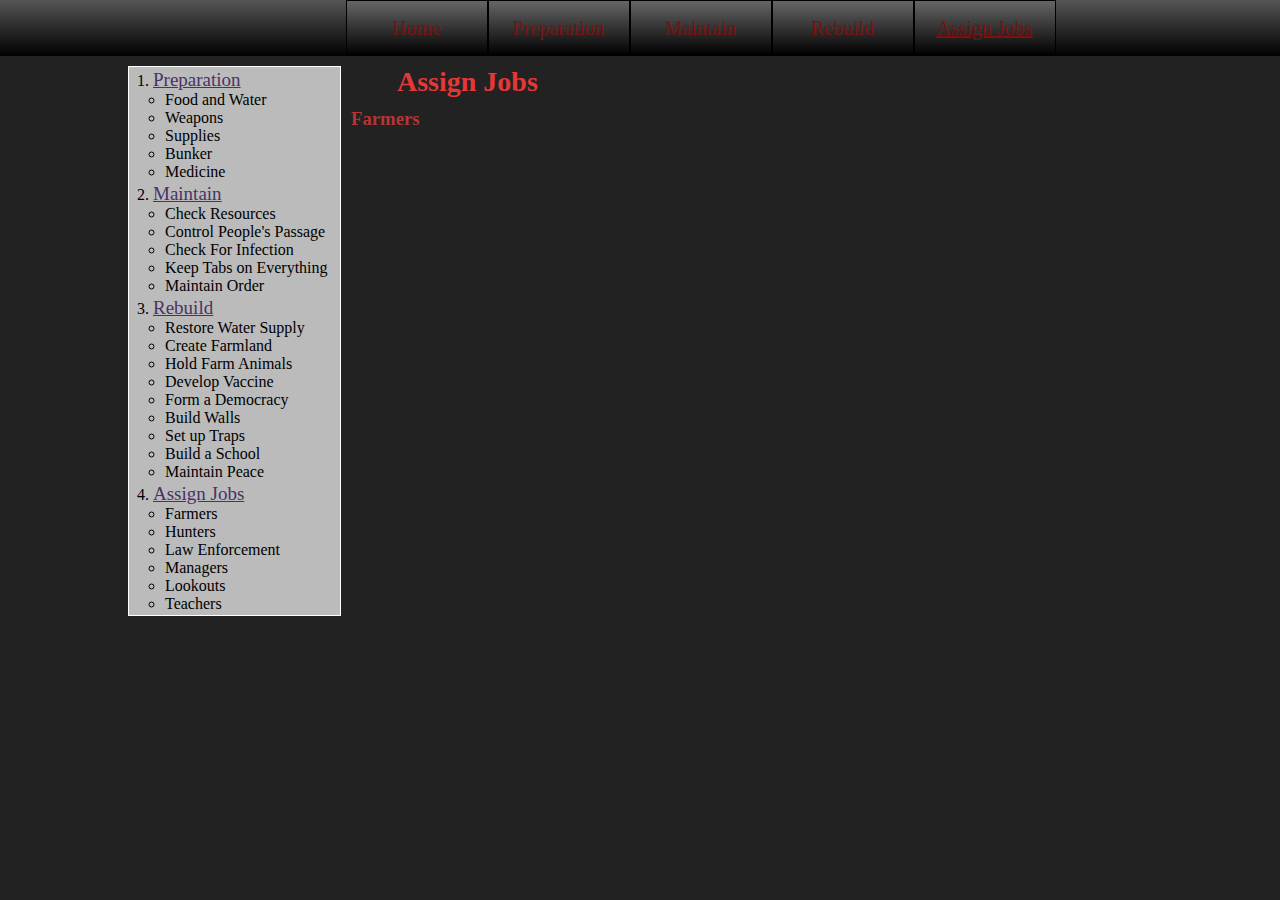
==== pages/assign-jobs.html @ a9bb19b0 "design" ====
<!DOCTYPE html>
<html>
<head>
	<title>Zombie Apocalypse Survival</title>
	<link rel="stylesheet" type="text/css" href="../style.css">
</head>
<body>
	<!-- header BEGIN -->
	<div id="header">
		<div id="buttons">
			<div class="button">
				<a href="../index.html">Home</a>
			</div>
			<div class="button">
				<a href="preparation.html">Preparation</a>
			</div>
			<div class="button">
				<a href="maintain.html">Maintain</a>
			</div>
			<div class="button">
				<a href="rebuild.html">Rebuild</a>
			</div>
			<div class="button">
				<a href="assign-jobs.html" id="selected">Assign Jobs</a>
			</div>
		</div>
		<div style="clear: both;"></div>
	</div>

	<!-- content BEGIN -->
	<div id="content">
		<div id="table-of-contents">
			<ol>
				<li><a href="preparation.html">Preparation</a>
					<ul>
						<li>Food and Water</li>
						<li>Weapons</li>
						<li>Supplies</li>
						<li>Bunker</li>
						<li>Medicine</li>
					</ul>
				</li>
				<li><a href="maintain.html">Maintain</a>
					<ul>
						<li>Check Resources</li>
						<li>Control People's Passage</li>
						<li>Check For Infection</li>
						<li>Keep Tabs on Everything</li>
						<li>Maintain Order</li>
					</ul>
				</li>
				<li><a href="rebuild.html">Rebuild</a>
					<ul>
						<li>Restore Water Supply</li>
						<li>Create Farmland</li>
						<li>Hold Farm Animals</li>
						<li>Develop Vaccine</li>
						<li>Form a Democracy</li>
						<li>Build Walls</li>
						<li>Set up Traps</li>
						<li>Build a School</li>
						<li>Maintain Peace</li>
					</ul>
				</li>
				<li><a href="assign-jobs.html">Assign Jobs</a>
					<ul>
						<li>Farmers</li>
						<li>Hunters</li>
						<li>Law Enforcement</li>
						<li>Managers</li>
						<li>Lookouts</li>
						<li>Teachers</li>
					</ul>
				</li>
			</ol>
		</div>
		<div id="paragraphs">
			<h2>Assign Jobs</h2>
			<h3>Farmers</h3>
			<p></p>
		</div>
	</div>

	<!-- footer BEGIN -->
	<div id="footer">
	</div>
</body>
</html>
---- style.css ----
* {
    margin: 0;
    padding: 0;
}

body {
	background-color: #222;
}

#header {
	margin-bottom: 10px;
	width: 100%;
	/*height: 51px;*/
	height: auto;
	/*background-color: #622;*/
	background-color: #353535;

	background: -webkit-linear-gradient(#555, #000); /* For Safari 5.1 to 6.0 */
	background: -o-linear-gradient(#555, #000); /* For Opera 11.1 to 12.0 */
	background: -moz-linear-gradient(#555, #000); /* For Firefox 3.6 to 15 */
	background: linear-gradient(#555, #000); /* Standard syntax */
}

#header #buttons {
    text-align: center;
	padding-left: 27%;
}

#header input {
	padding: 16px 0px 15px 0px;
	width: 140px;
	background-color: #444;
	border-width: 1px;
	border-style: solid;
	border-color: #000;
	font-size: 20px;
	color: #7A1212;
	float: left;
	margin: auto;

	background: -webkit-linear-gradient(#666, #000); /* For Safari 5.1 to 6.0 */
	background: -o-linear-gradient(#666, #000); /* For Opera 11.1 to 12.0 */
	background: -moz-linear-gradient(#666, #000); /* For Firefox 3.6 to 15 */
	background: linear-gradient(#666, #000); /* Standard syntax */
}

#header .button {
	/*float: left;
	/*padding: 16px 20px 15px 20px;
	/*height: 29px;*/
	/*padding: 16px 0px 15px 0px;
	width: 120px;
	background-color: #444;
	border-width: 1px;
	border-style: solid;
	border-color: #000;*/
}

#header .button a {
	text-decoration: none;

	padding: 16px 0px 15px 0px;
	width: 140px;
	background-color: #444;
	border-width: 1px;
	border-style: solid;
	border-color: #000;
	font-size: 20px;
	color: #7A1212;
	float: left;
	margin: auto;

	background: -webkit-linear-gradient(#666, #000); /* For Safari 5.1 to 6.0 */
	background: -o-linear-gradient(#666, #000); /* For Opera 11.1 to 12.0 */
	background: -moz-linear-gradient(#666, #000); /* For Firefox 3.6 to 15 */
	background: linear-gradient(#666, #000); /* Standard syntax */
}

#header .button a:hover {
	color: #e11;
	/*text-decoration: underline;*/

	background: -webkit-linear-gradient(#6B6B6B, #050505); /* For Safari 5.1 to 6.0 */
	background: -o-linear-gradient(#6B6B6B, #050505); /* For Opera 11.1 to 12.0 */
	background: -moz-linear-gradient(#6B6B6B, #050505); /* For Firefox 3.6 to 15 */
	background: linear-gradient(#6B6B6B, #050505); /* Standard syntax */
}

#header .button #selected {
	text-decoration: underline;
}

#content {
	margin: auto;
	padding-left: 10%;
}

#paragraphs {
	margin-left: 235px;
	padding-right: 10px;
}

#content h2 {
	margin: 0px 0px 10px 34px;
	font-size: 28px;
	color: #E63737;
}

#content h3 {
	margin: 0px 0px 0px -12px;
	color: #b53535;
}

#content p {
	display: block;
	margin: 0px 28px 5px 0px;
	/*margin-top: 1em;
	margin-bottom: 1em;
	margin-left: 0;
	margin-right: 0;*/
	padding-right: 100px;
    text-indent: 40px;
    color: #e27a7a;
}

#table-of-contents {
	float: left;
	/*width: 15%;*/
	width: 211px;
	border-style: solid;
	border-width: 1px;
	border-color: #fff;
	background-color: #bbb;
}

#table-of-contents a {
	font-size: 19px;
	color: #4a3267;
}

#table-of-contents a:visited {
	color: #4a3267;
}

#table-of-contents a:hover {
	color: #727dd4;
}

#table-of-contents ol {
	margin: 2px 2px 0px 24px;
}

#table-of-contents ul {
	margin: 0px 0px 2px 12px;
}
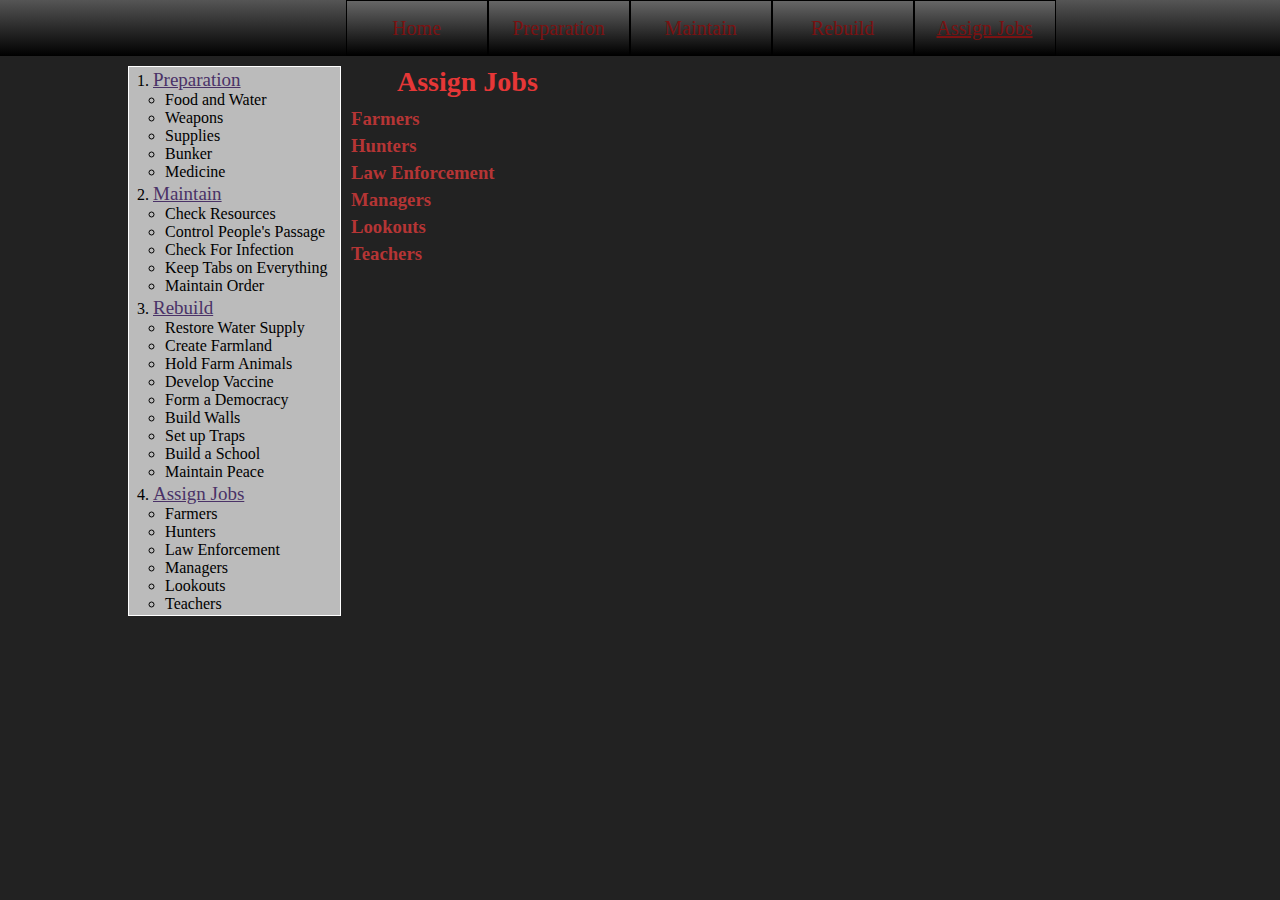
==== commit 414fb799: "merging" ====
--- a/pages/assign-jobs.html
+++ b/pages/assign-jobs.html
@@ -78,6 +78,16 @@
 			<h2>Assign Jobs</h2>
 			<h3>Farmers</h3>
 			<p></p>
+			<h3>Hunters</h3>
+			<p></p>
+			<h3>Law Enforcement</h3>
+			<p></p>
+			<h3>Managers</h3>
+			<p></p>
+			<h3>Lookouts</h3>
+			<p></p>
+			<h3>Teachers</h3>
+			<p></p>
 		</div>
 	</div>
 
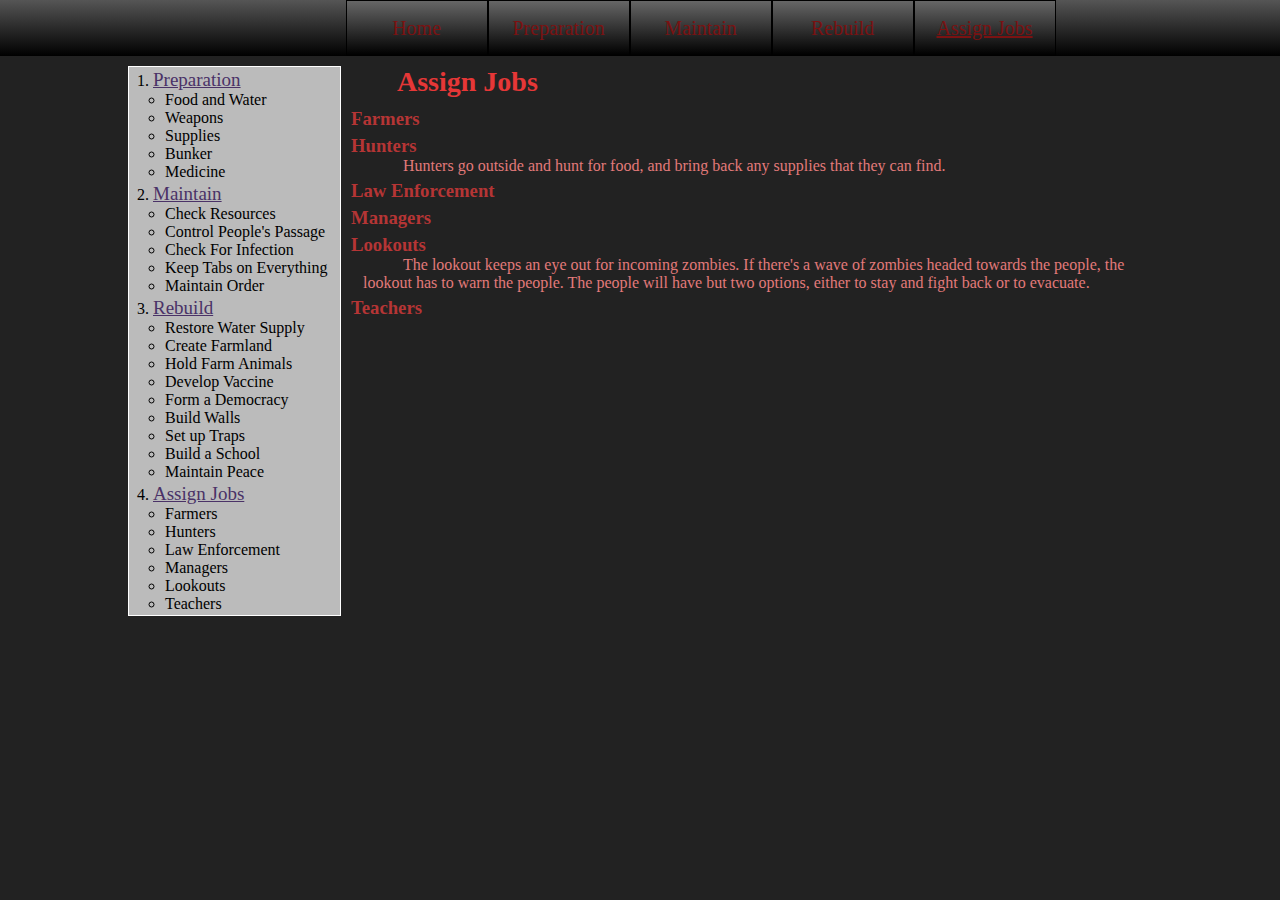
==== commit 5c615a35: "Assign Jobs Started" ====
--- a/pages/assign-jobs.html
+++ b/pages/assign-jobs.html
@@ -79,13 +79,13 @@
 			<h3>Farmers</h3>
 			<p></p>
 			<h3>Hunters</h3>
-			<p></p>
+			<p>Hunters go outside and hunt for food, and bring back any supplies that they can find.</p>
 			<h3>Law Enforcement</h3>
 			<p></p>
 			<h3>Managers</h3>
 			<p></p>
 			<h3>Lookouts</h3>
-			<p></p>
+			<p>The lookout keeps an eye out for incoming zombies. If there's a wave of zombies headed towards the people, the lookout has to warn the people. The people will have but two options, either to stay and fight back or to evacuate.</p>
 			<h3>Teachers</h3>
 			<p></p>
 		</div>
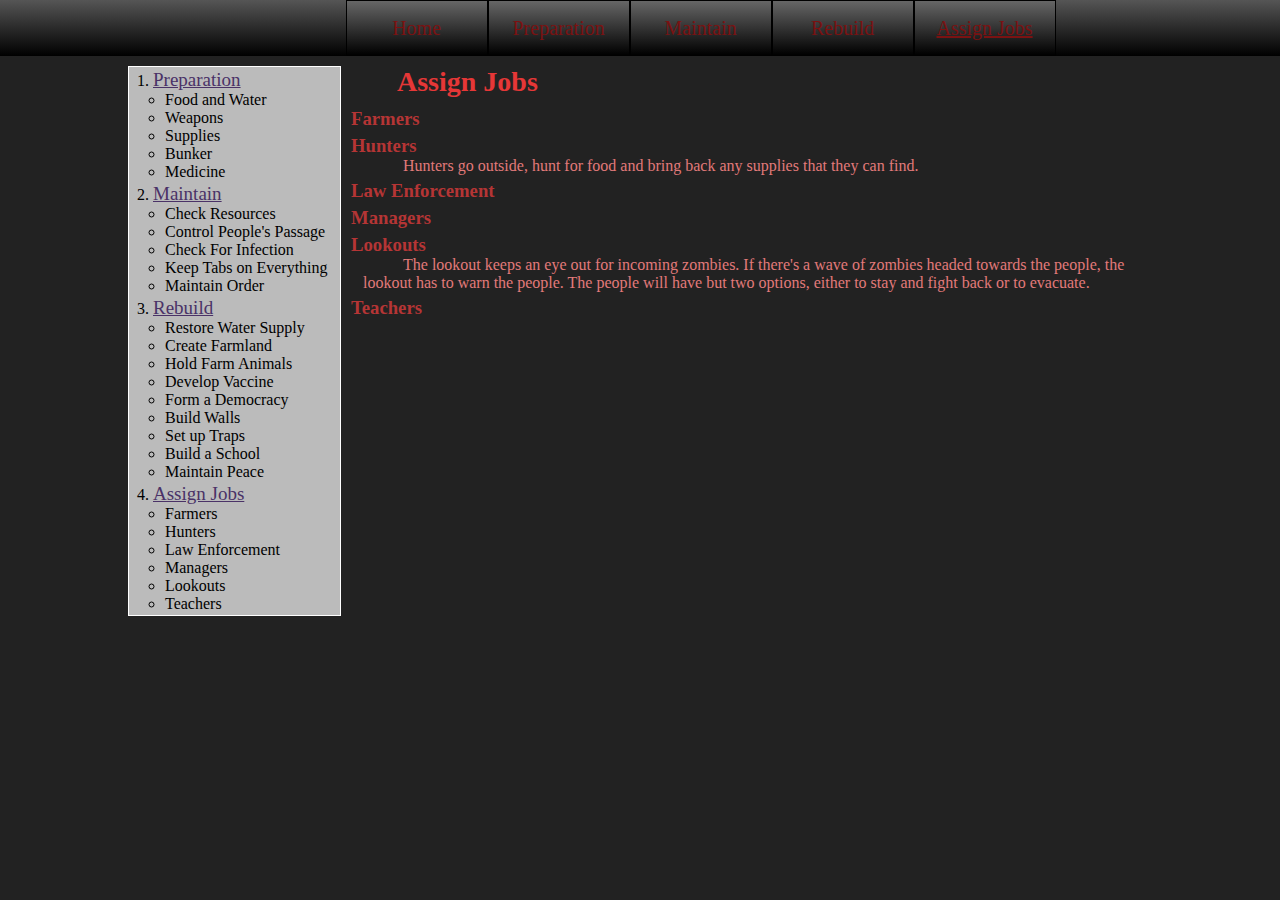
==== commit 2c955d8e: "Grammar" ====
--- a/pages/assign-jobs.html
+++ b/pages/assign-jobs.html
@@ -79,7 +79,7 @@
 			<h3>Farmers</h3>
 			<p></p>
 			<h3>Hunters</h3>
-			<p>Hunters go outside and hunt for food, and bring back any supplies that they can find.</p>
+			<p>Hunters go outside, hunt for food and bring back any supplies that they can find.</p>
 			<h3>Law Enforcement</h3>
 			<p></p>
 			<h3>Managers</h3>
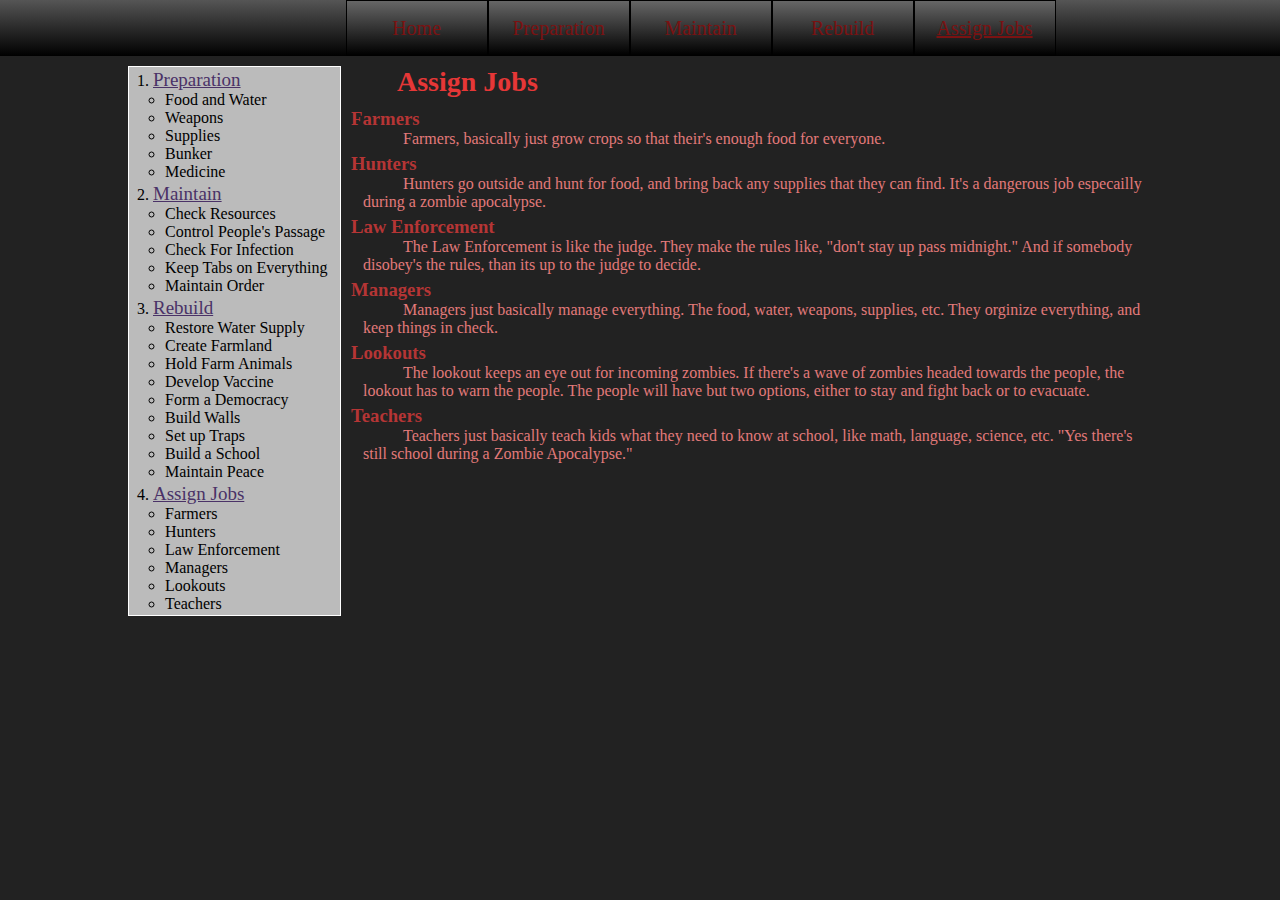
==== commit 94bb18b0: "Assign jobs finish" ====
--- a/pages/assign-jobs.html
+++ b/pages/assign-jobs.html
@@ -77,17 +77,29 @@
 		<div id="paragraphs">
 			<h2>Assign Jobs</h2>
 			<h3>Farmers</h3>
-			<p></p>
+			<p>
+				Farmers, basically just grow crops so that their's enough food for everyone. 
+			</p>
 			<h3>Hunters</h3>
-			<p>Hunters go outside, hunt for food and bring back any supplies that they can find.</p>
+			<p>
+			Hunters go outside and hunt for food, and bring back any supplies that they can find. It's a dangerous job especailly during a zombie apocalypse.
+			</p>
 			<h3>Law Enforcement</h3>
-			<p></p>
+			<p>
+				The Law Enforcement is like the judge. They make the rules like, "don't stay up pass midnight." And if somebody disobey's the rules, than its up to the judge to decide.
+			</p>
 			<h3>Managers</h3>
-			<p></p>
+			<p>
+				Managers just basically manage everything. The food, water, weapons, supplies, etc. They orginize everything, and keep things in check. 
+			</p>
 			<h3>Lookouts</h3>
-			<p>The lookout keeps an eye out for incoming zombies. If there's a wave of zombies headed towards the people, the lookout has to warn the people. The people will have but two options, either to stay and fight back or to evacuate.</p>
+			<p>
+			The lookout keeps an eye out for incoming zombies. If there's a wave of zombies headed towards the people, the lookout has to warn the people. The people will have but two options, either to stay and fight back or to evacuate.
+			</p>
 			<h3>Teachers</h3>
-			<p></p>
+			<p>
+				Teachers just basically teach kids what they need to know at school, like math, language, science, etc. "Yes there's still school during a Zombie Apocalypse."
+			</p>
 		</div>
 	</div>
 
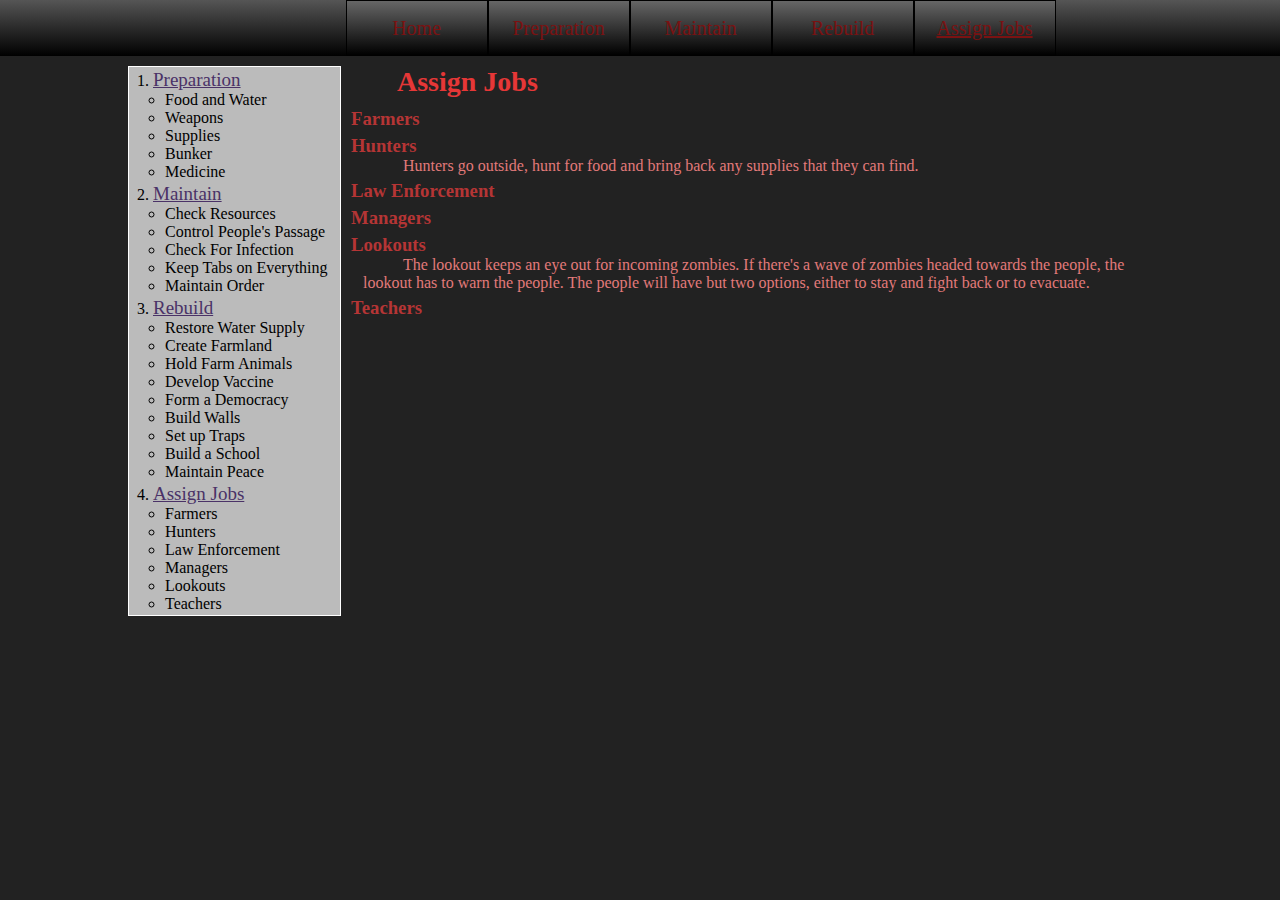
==== commit 957af44f: "Started Rebuild" ====
--- a/pages/assign-jobs.html
+++ b/pages/assign-jobs.html
@@ -77,29 +77,17 @@
 		<div id="paragraphs">
 			<h2>Assign Jobs</h2>
 			<h3>Farmers</h3>
-			<p>
-				Farmers, basically just grow crops so that their's enough food for everyone. 
-			</p>
+			<p></p>
 			<h3>Hunters</h3>
-			<p>
-			Hunters go outside and hunt for food, and bring back any supplies that they can find. It's a dangerous job especailly during a zombie apocalypse.
-			</p>
+			<p>Hunters go outside, hunt for food and bring back any supplies that they can find.</p>
 			<h3>Law Enforcement</h3>
-			<p>
-				The Law Enforcement is like the judge. They make the rules like, "don't stay up pass midnight." And if somebody disobey's the rules, than its up to the judge to decide.
-			</p>
+			<p></p>
 			<h3>Managers</h3>
-			<p>
-				Managers just basically manage everything. The food, water, weapons, supplies, etc. They orginize everything, and keep things in check. 
-			</p>
+			<p></p>
 			<h3>Lookouts</h3>
-			<p>
-			The lookout keeps an eye out for incoming zombies. If there's a wave of zombies headed towards the people, the lookout has to warn the people. The people will have but two options, either to stay and fight back or to evacuate.
-			</p>
+			<p>The lookout keeps an eye out for incoming zombies. If there's a wave of zombies headed towards the people, the lookout has to warn the people. The people will have but two options, either to stay and fight back or to evacuate.</p>
 			<h3>Teachers</h3>
-			<p>
-				Teachers just basically teach kids what they need to know at school, like math, language, science, etc. "Yes there's still school during a Zombie Apocalypse."
-			</p>
+			<p></p>
 		</div>
 	</div>
 
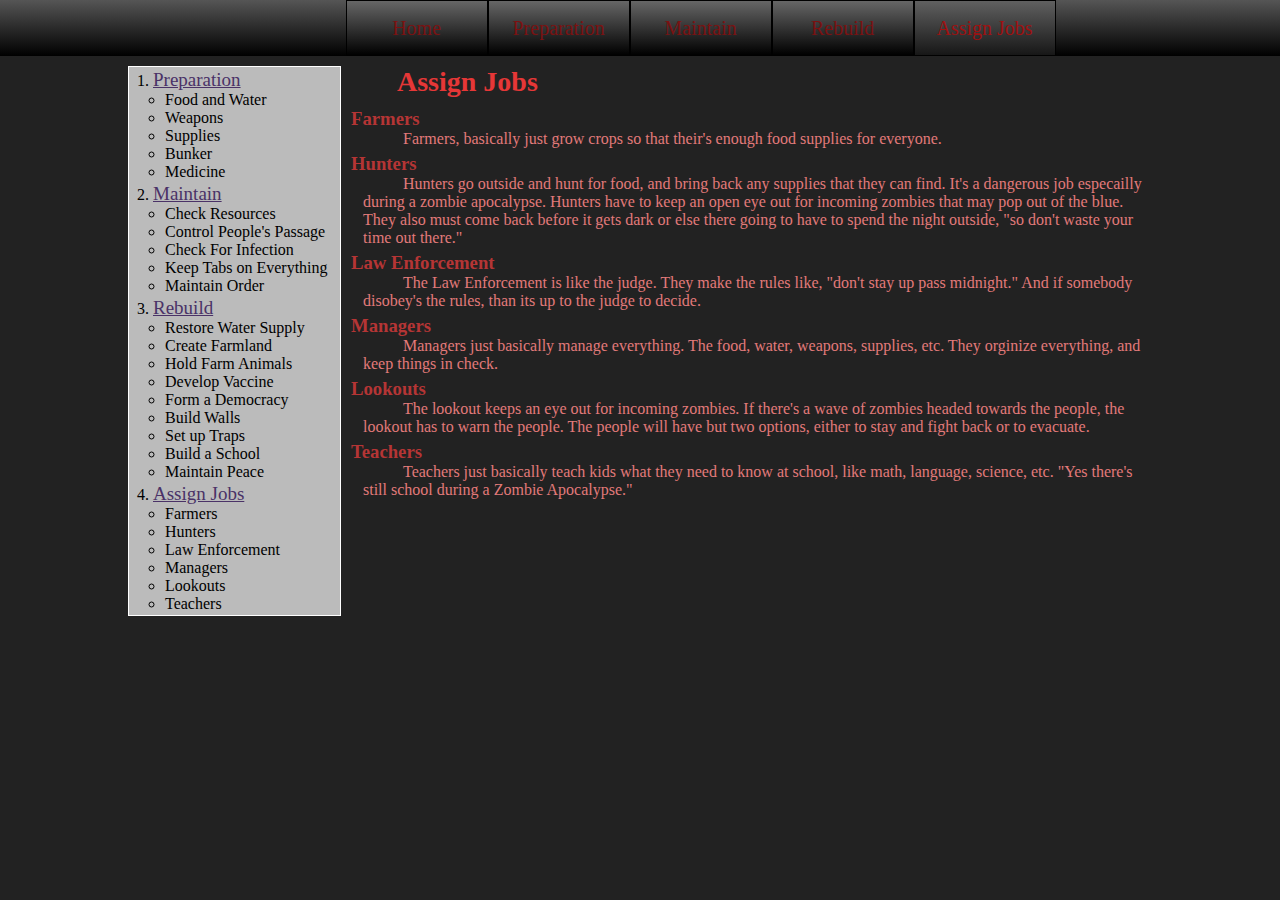
==== commit f08e7b54: "assign jobs" ====
--- a/pages/assign-jobs.html
+++ b/pages/assign-jobs.html
@@ -77,17 +77,29 @@
 		<div id="paragraphs">
 			<h2>Assign Jobs</h2>
 			<h3>Farmers</h3>
-			<p></p>
+			<p>
+				Farmers, basically just grow crops so that their's enough food supplies for everyone. 
+			</p>
 			<h3>Hunters</h3>
-			<p>Hunters go outside, hunt for food and bring back any supplies that they can find.</p>
+			<p>
+			Hunters go outside and hunt for food, and bring back any supplies that they can find. It's a dangerous job especailly during a zombie apocalypse. Hunters have to keep an open eye out for incoming zombies that may pop out of the blue. They also must come back before it gets dark or else there going to have to spend the night outside, "so don't waste your time out there."
+			</p>
 			<h3>Law Enforcement</h3>
-			<p></p>
+			<p>
+				The Law Enforcement is like the judge. They make the rules like, "don't stay up pass midnight." And if somebody disobey's the rules, than its up to the judge to decide.
+			</p>
 			<h3>Managers</h3>
-			<p></p>
+			<p>
+				Managers just basically manage everything. The food, water, weapons, supplies, etc. They orginize everything, and keep things in check. 
+			</p>
 			<h3>Lookouts</h3>
-			<p>The lookout keeps an eye out for incoming zombies. If there's a wave of zombies headed towards the people, the lookout has to warn the people. The people will have but two options, either to stay and fight back or to evacuate.</p>
+			<p>
+			The lookout keeps an eye out for incoming zombies. If there's a wave of zombies headed towards the people, the lookout has to warn the people. The people will have but two options, either to stay and fight back or to evacuate.
+			</p>
 			<h3>Teachers</h3>
-			<p></p>
+			<p>
+				Teachers just basically teach kids what they need to know at school, like math, language, science, etc. "Yes there's still school during a Zombie Apocalypse." 
+			</p>
 		</div>
 	</div>
 
--- a/style.css
+++ b/style.css
@@ -87,7 +87,15 @@
 }
 
 #header .button #selected {
-	text-decoration: underline;
+	background: -webkit-linear-gradient(#606060, #171717); /* For Safari 5.1 to 6.0 */
+	background: -o-linear-gradient(#606060, #171717); /* For Opera 11.1 to 12.0 */
+	background: -moz-linear-gradient(#606060, #171717); /* For Firefox 3.6 to 15 */
+	background: linear-gradient(#606060, #171717); /* Standard syntax */
+
+	border-bottom-style: none;
+
+	text-decoration: none;
+	color: #9F1111;
 }
 
 #content {
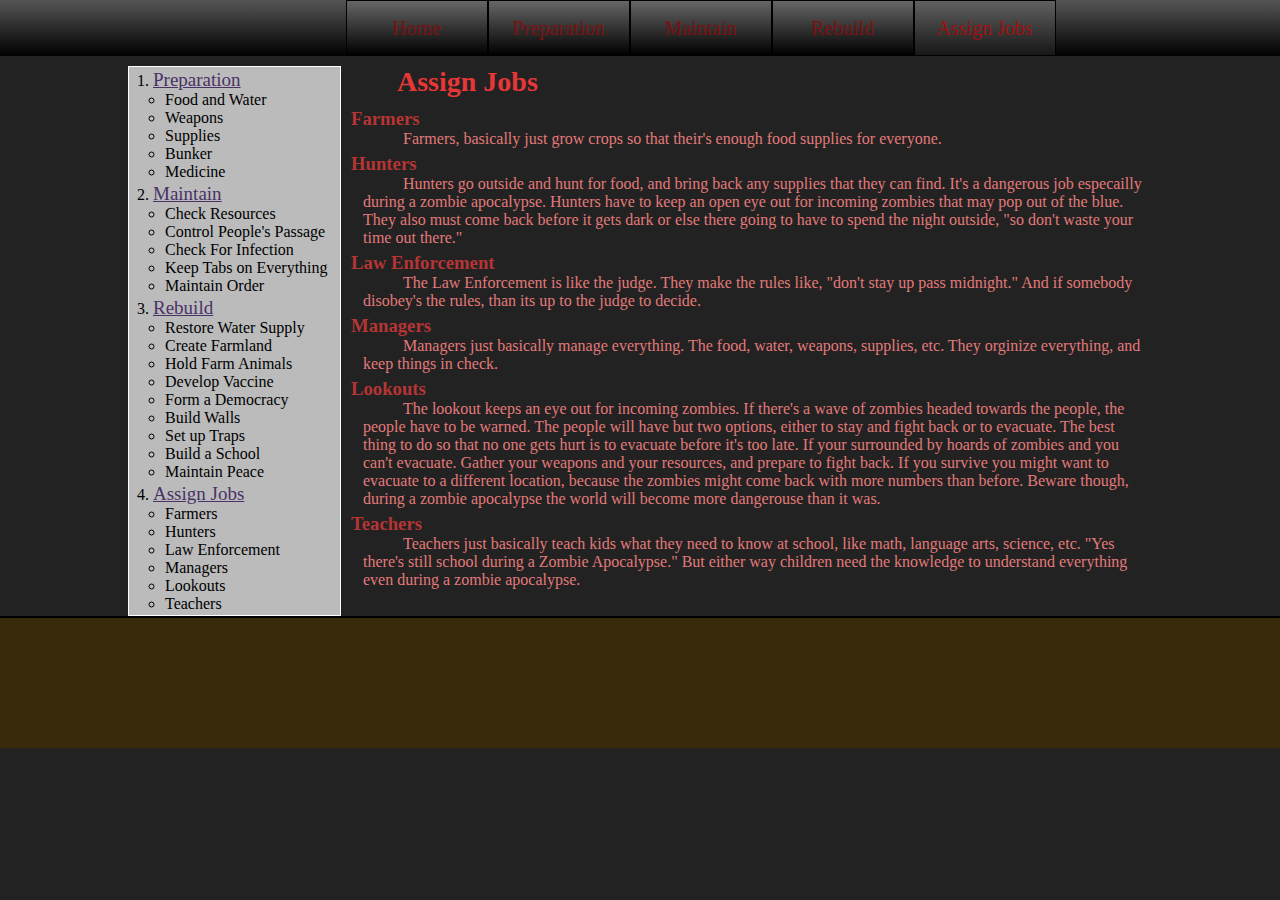
==== commit 4306d075: "assign jobs" ====
--- a/pages/assign-jobs.html
+++ b/pages/assign-jobs.html
@@ -86,7 +86,7 @@
 			</p>
 			<h3>Law Enforcement</h3>
 			<p>
-				The Law Enforcement is like the judge. They make the rules like, "don't stay up pass midnight." And if somebody disobey's the rules, than its up to the judge to decide.
+				The Law Enforcement is like the judge. They make the rules like, "don't stay up pass midnight." And if somebody disobey's the rules, than its up to the judge to decide. 
 			</p>
 			<h3>Managers</h3>
 			<p>
@@ -94,11 +94,11 @@
 			</p>
 			<h3>Lookouts</h3>
 			<p>
-			The lookout keeps an eye out for incoming zombies. If there's a wave of zombies headed towards the people, the lookout has to warn the people. The people will have but two options, either to stay and fight back or to evacuate.
+			The lookout keeps an eye out for incoming zombies. If there's a wave of zombies headed towards the people, the people have to be warned. The people will have but two options, either to stay and fight back or to evacuate. The best thing to do so that no one gets hurt is to evacuate before it's too late. If your surrounded by hoards of zombies and you can't evacuate. Gather your weapons and your resources, and prepare to fight back. If you survive you might want to evacuate to a different location, because the zombies might come back with more numbers than before. Beware though, during a zombie apocalypse the world will become more dangerouse than it was. 
 			</p>
 			<h3>Teachers</h3>
 			<p>
-				Teachers just basically teach kids what they need to know at school, like math, language, science, etc. "Yes there's still school during a Zombie Apocalypse." 
+				Teachers just basically teach kids what they need to know at school, like math, language arts, science, etc. "Yes there's still school during a Zombie Apocalypse." But either way children need the knowledge to understand everything even during a zombie apocalypse.
 			</p>
 		</div>
 	</div>
--- a/style.css
+++ b/style.css
@@ -108,6 +108,11 @@
 	padding-right: 10px;
 }
 
+#paragraphs img {
+	float: left;
+	margin: 7px 7px 7px 7px;
+}
+
 #content h2 {
 	margin: 0px 0px 10px 34px;
 	font-size: 28px;
@@ -162,3 +167,18 @@
 	margin: 0px 0px 2px 12px;
 }
 
+#footer {
+	border-top-style: solid;
+	border-top-width: 2px;
+	border-top-color: #000;
+
+	margin: 27px 0px 0px 0px;
+	height: 130px;
+	background-color: #392a0c;
+}
+
+
+
+
+
+
